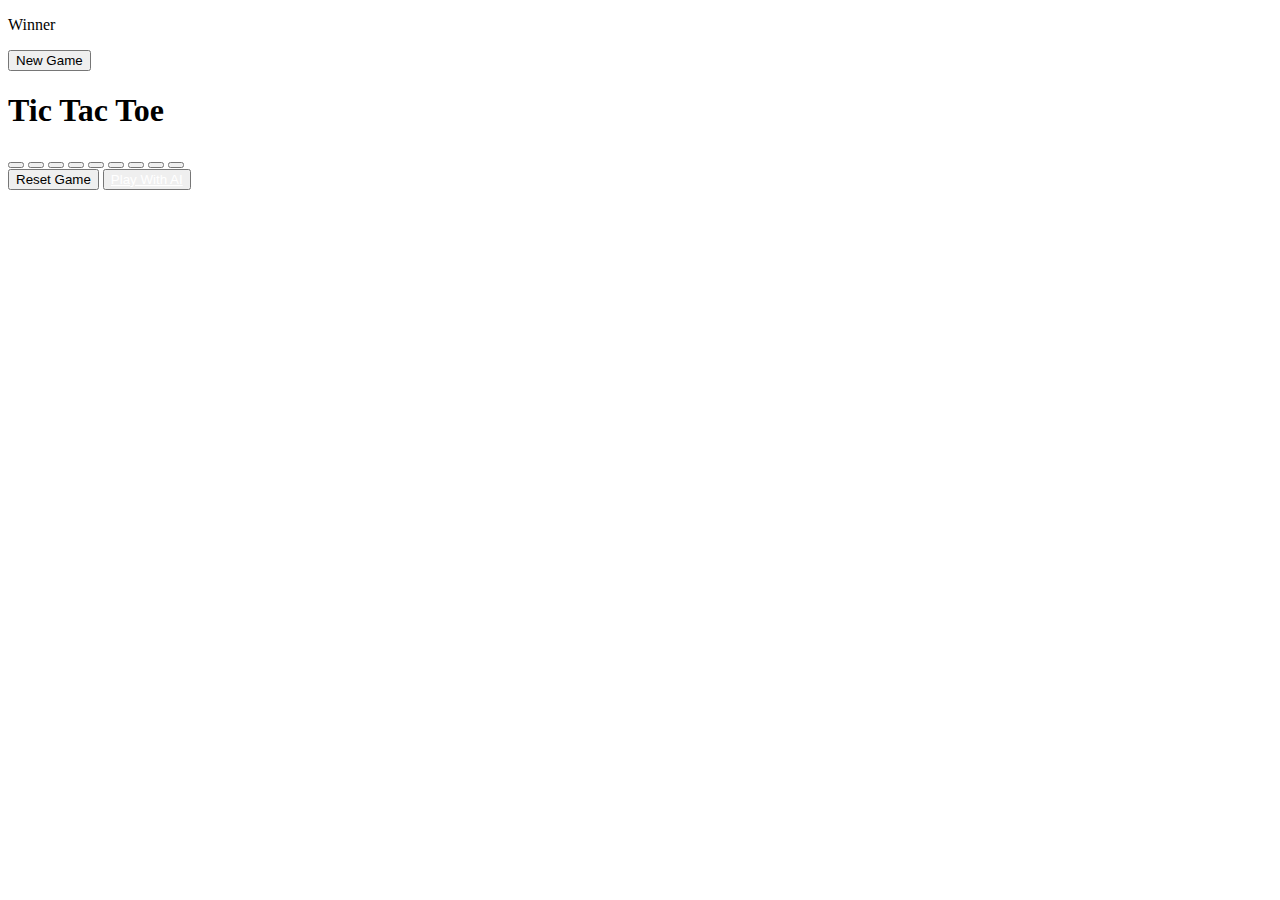
==== index.html @ 357b08b8 "add" ====
<!DOCTYPE html>
<html lang="en">

<head>
    <meta charset="UTF-8">
    <meta name="viewport" content="width=device-width, initial-scale=1.0">
    <link rel="stylesheet" href="css/style.css">
    <title>Tic Tac Toe</title>

</head>

<body>
    <div class="msg-container hide">
        <p id="msg">Winner</p>
        <button id="new-btn">New Game</button>
    </div>
    <main>
        <h1>Tic Tac Toe</h1>
        <div class="container">
            <div class="game">
                <button class="box"></button>
                <button class="box"></button>
                <button class="box"></button>
                <button class="box"></button>
                <button class="box"></button>
                <button class="box"></button>
                <button class="box"></button>
                <button class="box"></button>
                <button class="box"></button>
            </div>
        </div>
        <button id="reset-btn">Reset Game</button>
        <button id="toAibtn"><a href="Ai.html" style="color: white;">Play With AI</a></button>
    </main>

    <script src="js/script.js"></script>
    <!-- <script src="js/Ai.js"></script> -->
</body>

</html>
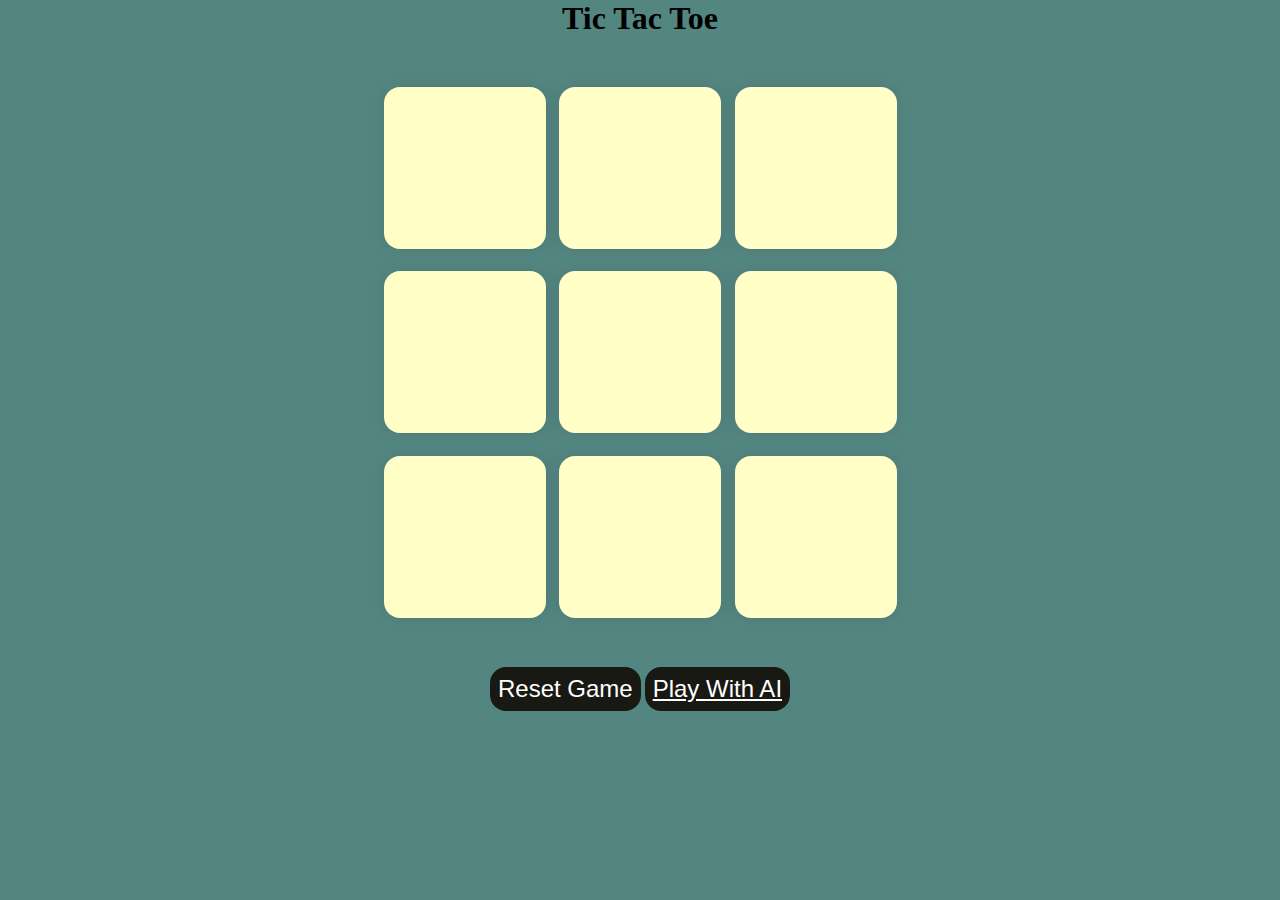
==== commit ff5968b8: "Update index.html" ====
--- a/index.html
+++ b/index.html
@@ -4,7 +4,7 @@
 <head>
     <meta charset="UTF-8">
     <meta name="viewport" content="width=device-width, initial-scale=1.0">
-    <link rel="stylesheet" href="css/style.css">
+    <link rel="stylesheet" href="style.css">
     <title>Tic Tac Toe</title>
 
 </head>
@@ -33,8 +33,8 @@
         <button id="toAibtn"><a href="Ai.html" style="color: white;">Play With AI</a></button>
     </main>
 
-    <script src="js/script.js"></script>
-    <!-- <script src="js/Ai.js"></script> -->
+    <script src="script.js"></script>
+    <!-- <script src="Ai.js"></script> -->
 </body>
 
-</html>+</html>
--- a/style.css
+++ b/style.css
@@ -0,0 +1,77 @@
+*{
+    margin: 0;
+    padding: 0;
+}
+
+body{
+    background-color: #548681;
+    text-align: center;
+}
+
+.container{
+    height: 70vh;
+    display: flex;
+    justify-content: center;
+    align-items: center;
+    gap: 1.5vmin;
+
+}
+.game{
+    height: 60vmin;
+    width: 60vmin;
+    display: flex;
+    flex-wrap: wrap;
+    justify-content: center;
+    align-items: center;
+    gap: 1.5vmin;
+}
+.box{
+    height: 18vmin;
+    width: 18vmin;
+    border-radius: 1rem;
+    border: none;
+    box-shadow: 0 0 1rem rgba(0, 0,0, 0.1);
+    font-size: 8vmin;
+    color: #b0413e;
+    background-color: #ffffc7;
+}
+#reset-btn{
+    padding: 0.5rem;
+    font-size: 1.5rem;
+    background-color: #191913;
+    color: #fff;
+    border-radius: 1rem;
+    border: none;
+}
+#toAibtn{
+    padding: 0.5rem;
+    font-size: 1.5rem;
+    background-color: #191913;
+    color: #fff;
+    border-radius: 1rem;
+    border: none;
+}
+#new-btn{
+    padding: 0.5rem;
+    font-size: 1.5rem;
+    background-color: #191913;
+    color: #fff;
+    border-radius: 1rem;
+    border: none;
+}
+#msg{
+    color: #ffffc7;
+    font-size:5vmin;
+
+}
+.msg-container{
+    height: 100vmin;
+    display: flex;
+    justify-content: center;
+    align-items: center;
+    flex-direction: column;
+    gap: 4rem;
+}
+.hide{
+    display: none;
+}